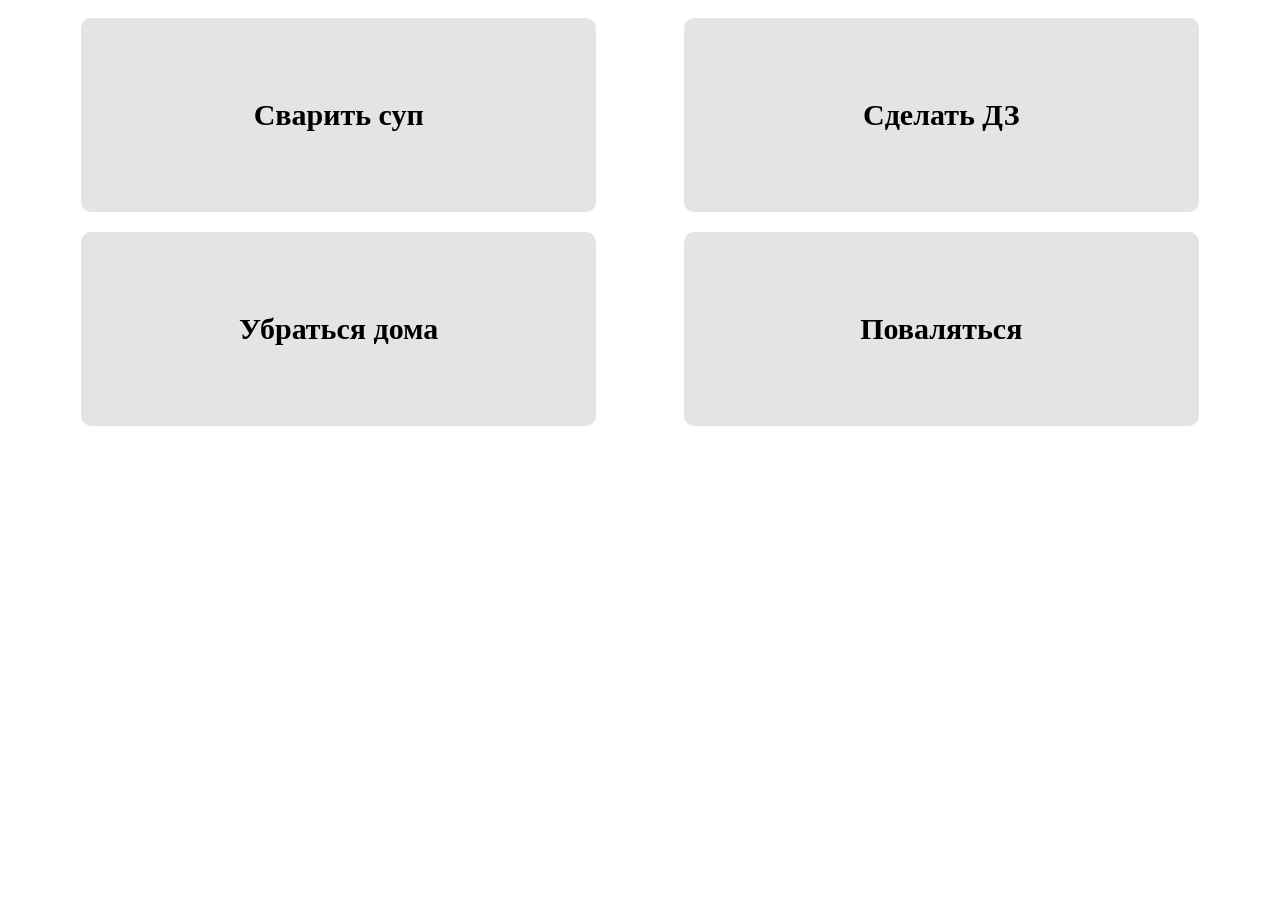
==== clases/index.html @ 29187d31 "homeworks7end8" ====
<!DOCTYPE html>
<html lang="en">
<head>
    <meta charset="UTF-8">
    <meta name="viewport" content="width=device-width, initial-scale=1.0">
    <link rel="stylesheet" href="./css/style.css">
    <title>Document</title>
</head>
<body>
    <main class="todo-list">
        
        
    </main>
</body>
<script src="./scripts/script.js"></script>
</html>
---- clases/css/style.css ----
.todo-list {
    width: 90%;
    margin: auto;
    display: flex;
    justify-content: space-between;
    flex-wrap: wrap;
}
.todo-item {
    width: 40%;
    padding: 30px;
    background-color: rgb(228, 228, 228);
    border-radius: 10px;
    margin: 10px;
}
h5 {
    font-size: 30px;
    text-align: center;
}
.active {
    background-color: rgb(61, 189, 61);
}
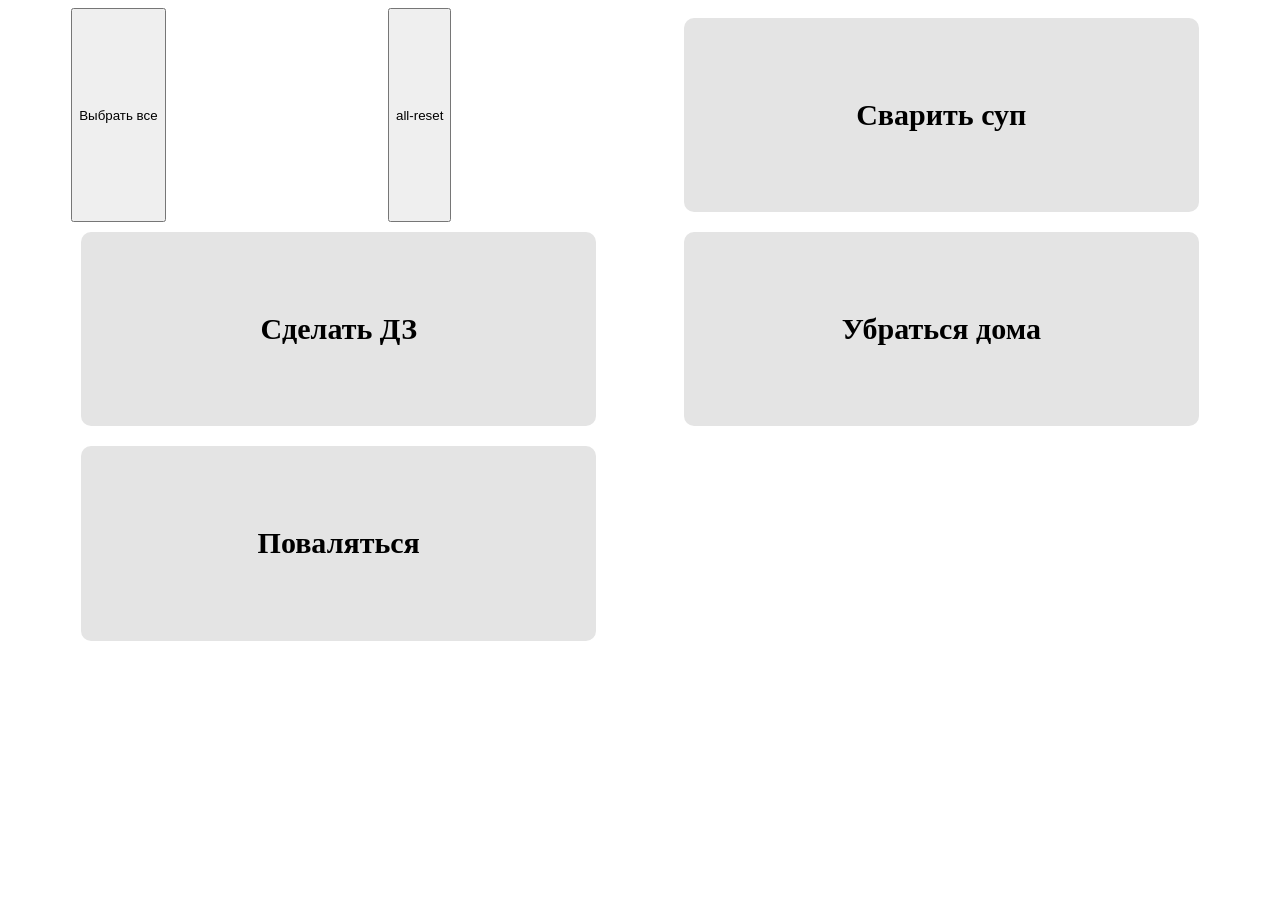
==== commit 00b5f824: "23" ====
--- a/clases/index.html
+++ b/clases/index.html
@@ -8,7 +8,8 @@
 </head>
 <body>
     <main class="todo-list">
-        
+    <button class="all-btn">Выбрать все</button>
+    <button class="all-reset">all-reset</button>
         
     </main>
 </body>
